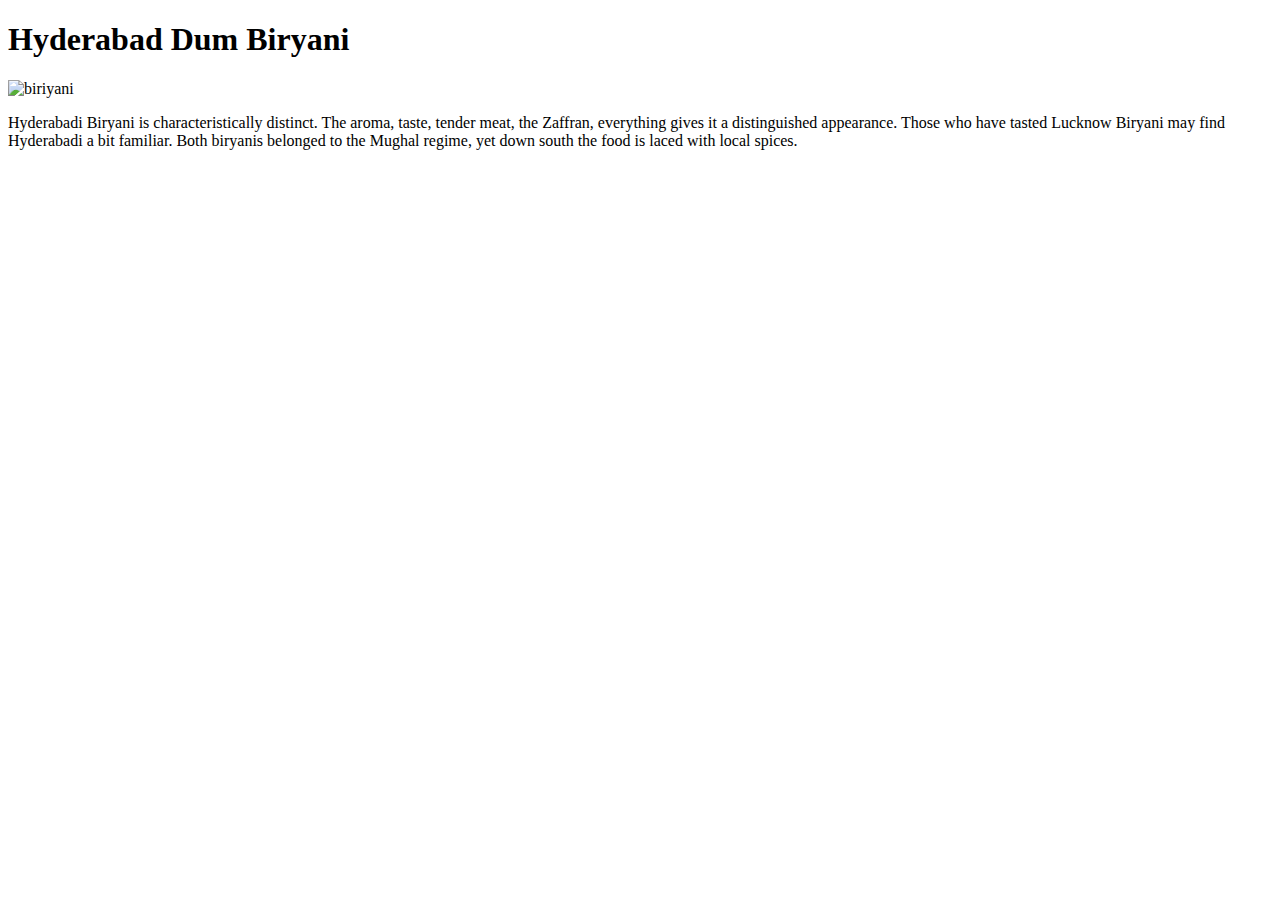
==== odin-recipes/recipes/biriyani.html @ 711d21b0 "WebUpdate" ====
<!DOCTYPE html>
<html lang="en">
<head>
    <meta charset="UTF-8">
    <meta http-equiv="X-UA-Compatible" content="IE=edge">
    <meta name="viewport" content="width=device-width, initial-scale=1.0">
    <title>Hyderabad Dum Biryani</title>
</head>
<body>
    <h1>Hyderabad Dum Biryani</h1>
    <img src="https://images.indulgexpress.com/uploads/user/imagelibrary/2019/8/1/original/Biryanifest.jpg" alt="biriyani">
    <p>
        Hyderabadi Biryani is characteristically distinct. The aroma, taste, tender meat, 
        the Zaffran, everything gives it a distinguished appearance. Those who have tasted 
        Lucknow Biryani may find Hyderabadi a bit familiar. Both biryanis belonged to the 
        Mughal regime, yet down south the food is laced with local spices.
    </p>
    
</body>
</html>
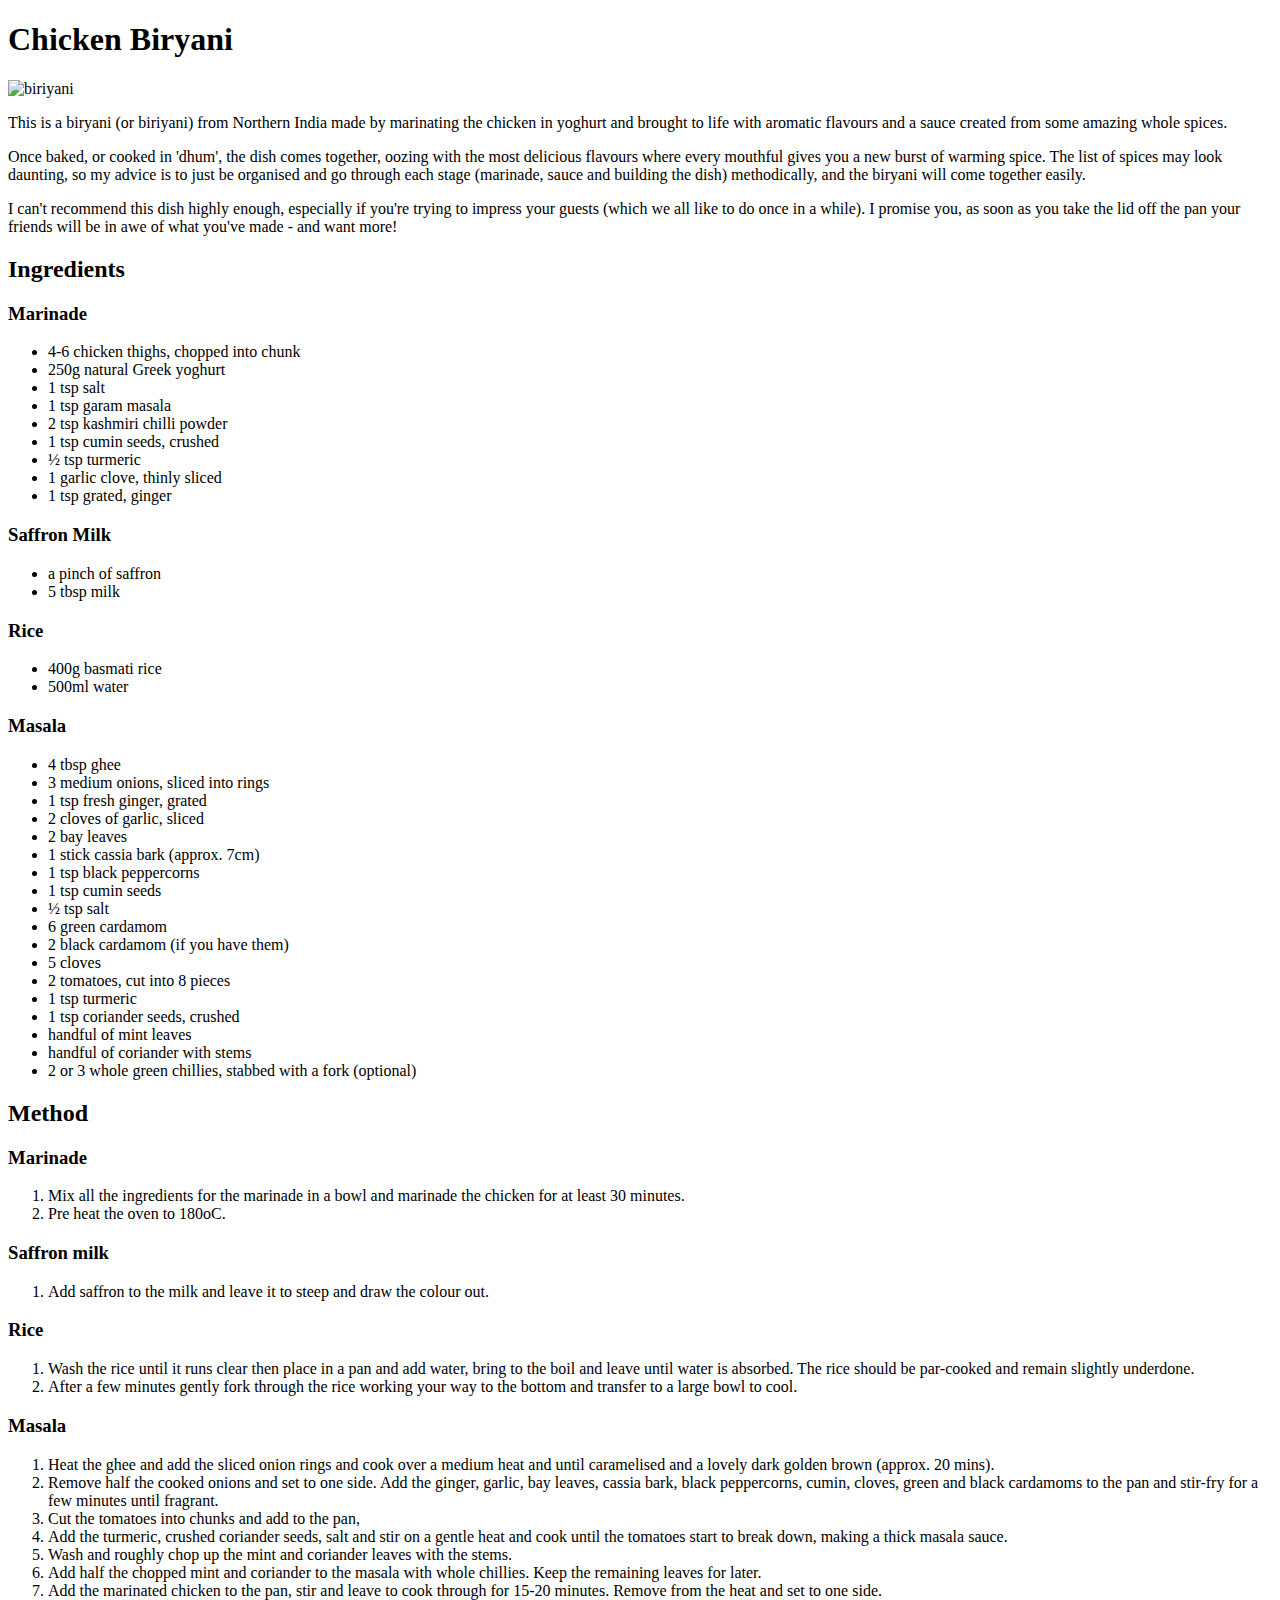
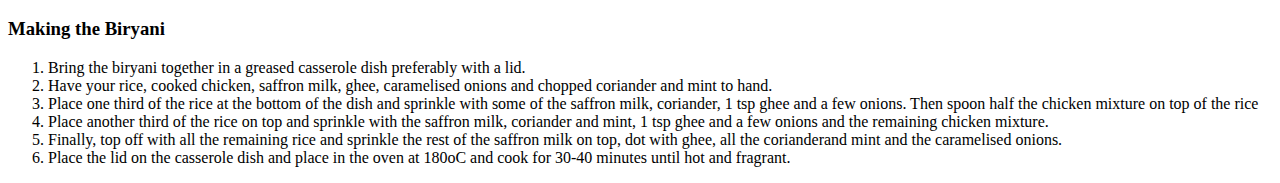
==== commit 953faf22: "New Deatails" ====
--- a/odin-recipes/recipes/biriyani.html
+++ b/odin-recipes/recipes/biriyani.html
@@ -4,17 +4,91 @@
     <meta charset="UTF-8">
     <meta http-equiv="X-UA-Compatible" content="IE=edge">
     <meta name="viewport" content="width=device-width, initial-scale=1.0">
-    <title>Hyderabad Dum Biryani</title>
+    <title>Chicken Biryani</title>
 </head>
 <body>
-    <h1>Hyderabad Dum Biryani</h1>
+    <h1>Chicken Biryani</h1>
     <img src="https://images.indulgexpress.com/uploads/user/imagelibrary/2019/8/1/original/Biryanifest.jpg" alt="biriyani">
-    <p>
-        Hyderabadi Biryani is characteristically distinct. The aroma, taste, tender meat, 
-        the Zaffran, everything gives it a distinguished appearance. Those who have tasted 
-        Lucknow Biryani may find Hyderabadi a bit familiar. Both biryanis belonged to the 
-        Mughal regime, yet down south the food is laced with local spices.
-    </p>
-    
+    <p>This is a biryani (or biriyani) from Northern India made by marinating the chicken in yoghurt and brought to life with aromatic flavours and a sauce created from some amazing whole spices.</p>
+    <p>Once baked, or cooked in 'dhum', the dish comes together, oozing with the most delicious flavours where every mouthful gives you a new burst of warming spice. The list of spices may look daunting, so my advice is to just be organised and go through each stage (marinade, sauce and building the dish) methodically, and the biryani will come together easily.</p>
+    <p>I can't recommend this dish highly enough, especially if you're trying to impress your guests (which we all like to do once in a while). I promise you, as soon as you take the lid off the pan your friends will be in awe of what you've made - and want more!</p>
+    <h2>Ingredients</h2>
+    <h3>Marinade</h3>
+    <ul>
+        <li>4-6 chicken thighs, chopped into chunk</li>
+        <li>250g natural Greek yoghurt</li>
+        <li>1 tsp salt</li>
+        <li>1 tsp garam masala</li>
+        <li>2 tsp kashmiri chilli powder</li>
+        <li>1 tsp cumin seeds, crushed</li>
+        <li>½ tsp turmeric</li>
+        <li>1 garlic clove, thinly sliced</li>
+        <li>1 tsp grated, ginger</li>
+    </ul>
+    <h3>Saffron Milk</h3>
+    <ul>
+        <li>a pinch of saffron</li>
+        <li>5 tbsp milk</li>
+    </ul>
+    <h3>Rice</h3>
+    <ul>
+        <li>400g basmati rice</li>
+        <li>500ml water</li>
+    </ul>
+    <h3>Masala</h3>
+    <ul>
+        <li>4 tbsp ghee</li>
+        <li>3 medium onions, sliced into rings</li>
+        <li>1 tsp fresh ginger, grated</li>
+        <li>2 cloves of garlic, sliced</li>
+        <li>2 bay leaves</li>
+        <li>1 stick cassia bark (approx. 7cm)</li>
+        <li>1 tsp black peppercorns</li>
+        <li>1 tsp cumin seeds</li>
+        <li>½ tsp salt</li>
+        <li>6 green cardamom</li>
+        <li>2 black cardamom (if you have them)</li>
+        <li>5 cloves</li>
+        <li>2 tomatoes, cut into 8 pieces </li>
+        <li>1 tsp turmeric</li>
+        <li>1 tsp coriander seeds, crushed</li>
+        <li>handful of mint leaves </li>
+        <li>handful of coriander with stems</li>
+        <li>2 or 3 whole green chillies, stabbed with a fork (optional)</li>
+    </ul>
+    <h2> Method</h2>
+    <h3>Marinade</h3>
+    <ol>
+        <li>Mix all the ingredients for the marinade in a bowl and marinade the chicken for at least 30 minutes.</li>
+        <li>Pre heat the oven to 180oC.</li>
+    </ol>
+    <h3>Saffron milk</h3>
+    <ol>
+        <li>Add saffron to the milk and leave it to steep and draw the colour out.</li>
+    </ol>
+    <h3>Rice</h3>
+    <ol>
+        <li>Wash the rice until it runs clear then place in a pan and add water, bring to the boil and leave until water is absorbed. The rice should be par-cooked and remain slightly underdone.</li>
+        <li>After a few minutes gently fork through the rice working your way to the bottom and transfer to a large bowl to cool.</li>
+    </ol>
+    <h3>Masala</h3>
+    <ol>
+        <li>Heat the ghee and add the sliced onion rings and cook over a medium heat and until caramelised and a lovely dark golden brown (approx. 20 mins).</li>
+        <li>Remove half the cooked onions and set to one side. Add the ginger, garlic, bay leaves, cassia bark, black peppercorns, cumin, cloves, green and black cardamoms to the pan and stir-fry for a few minutes until fragrant.</li>
+        <li>Cut the tomatoes into chunks and add to the pan,</li>
+        <li>Add the turmeric, crushed coriander seeds, salt and stir on a gentle heat and cook until the tomatoes start to break down, making a thick masala sauce.</li>
+        <li>Wash and roughly chop up the mint and coriander leaves with the stems.</li>
+        <li>Add half the chopped mint and coriander to the masala with whole chillies. Keep the remaining leaves for later.</li>
+        <li>Add the marinated chicken to the pan, stir and leave to cook through for 15-20 minutes. Remove from the heat and set to one side.</li>
+    </ol>
+    <h3>Making the Biryani</h3>
+    <ol>
+        <li>Bring the biryani together in a greased casserole dish preferably with a lid.</li>
+        <li>Have your rice, cooked chicken, saffron milk, ghee, caramelised onions and chopped coriander and mint to hand.</li>
+        <li>Place one third of the rice at the bottom of the dish and sprinkle with some of the saffron milk, coriander, 1 tsp ghee and a few onions. Then spoon half the chicken mixture on top of the rice</li>
+        <li>Place another third of the rice on top and sprinkle with the saffron milk, coriander and mint, 1 tsp ghee and a few onions and the remaining chicken mixture.</li>
+        <li>Finally, top off with all the remaining rice and sprinkle the rest of the saffron milk on top, dot with ghee, all the corianderand mint and the caramelised onions.</li>
+        <li>Place the lid on the casserole dish and place in the oven at 180oC and cook for 30-40 minutes until hot and fragrant.</li>
+    </ol>
 </body>
 </html>